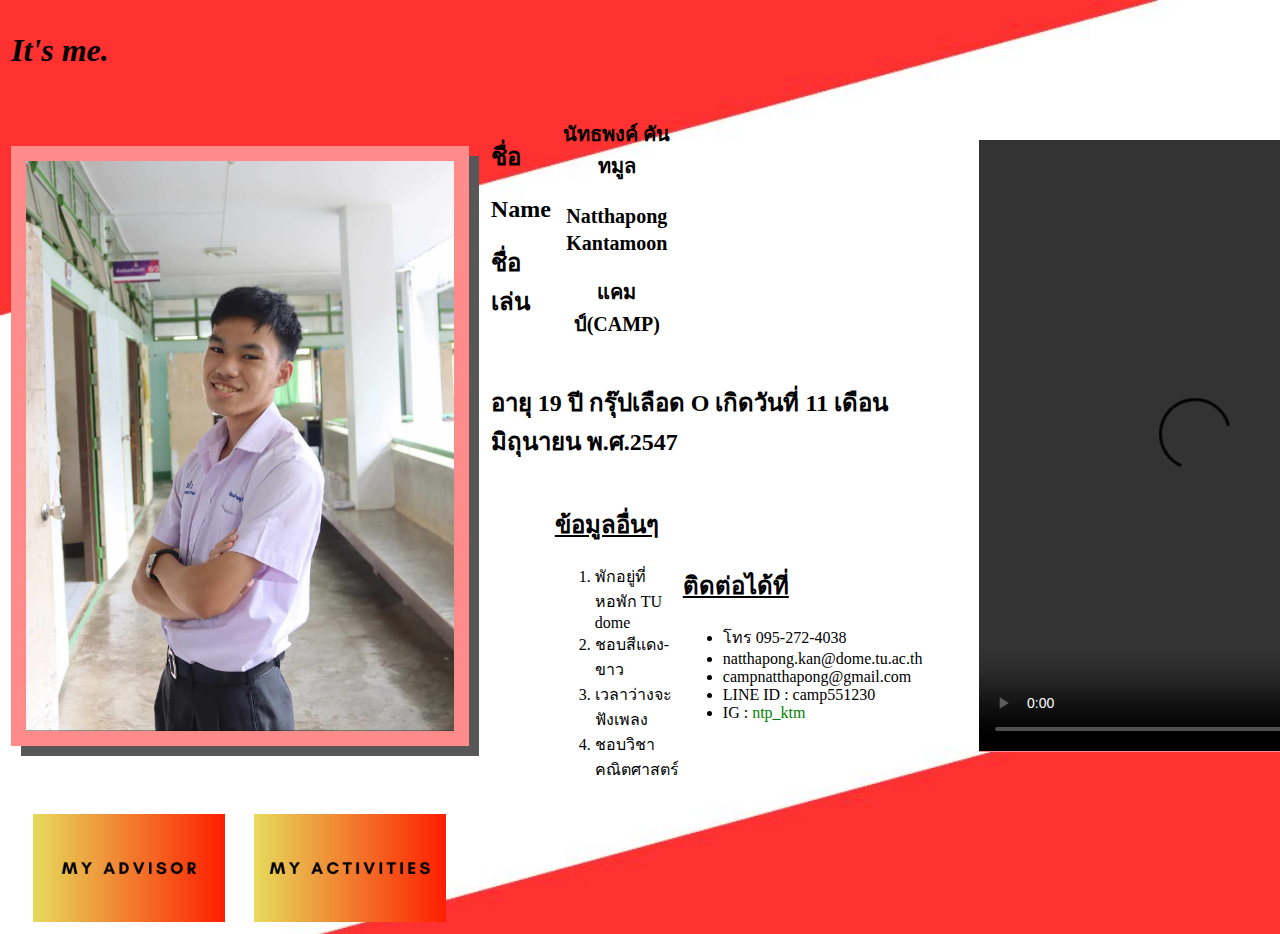
==== html/index.html @ 0aec3e18 "first commit" ====
<!DOCTYPE html>
<head>
    <title>Homepage</title>
    <style>
        body
        {
        background: url("../Picture/background.jpg");
        background-size:1860px 945px;
        background-repeat:no-repeat;
        }
        video
        {
        margin-left: 50px;
        background-color: rgb(255, 139, 139);
        }
        #text1 
        {text-align: center;}
        #img1
        {
        width : 427.84px; 
        height: 570.56px;
        padding: 15px;
        background-color: rgb(255, 139, 139);
        box-shadow: 10px 10px rgb(87, 87, 87);
        }
        #img2
        {
        width: 192px;
        height: 108px;
        margin-left: 25px;
        margin-top: 10px;
        }
        #tab1
        {margin-left: 15px;}
        a:link 
        {
        color: green;
        background-color: transparent;
        text-decoration: none;
        }
        a:visited   
        {
        color: pink;
        background-color: transparent;
        text-decoration: none;
        }
        a:hover 
        {
        color: red;
        background-color: transparent;
        text-decoration: underline;
        }
        a:active 
        {
        color: yellow;
        background-color: transparent;
        text-decoration: underline;
        }
    </style>
</head>
<body>
    <table>
        <tbody>
            <tr>
                <td><h1><em>It's me.</em></h1></tr></td>    
            <tr>
                <td>
                    <a href="https://www.facebook.com/natthapong.kanthamoon" target="_blank"><img id="img1" src="../Picture/mypic.jpg" alt="นี่ฉันเอง"></a>    
                </td>
                <td colspan="3">
                    <table>
                        <tbody>
                            <tr>
                                <td>
                                    <h2 id="tab1"><strong>ชื่อ</strong></h2>
                                    <h2 id="tab1"><strong>Name</strong></h2>
                                    <h2 id="tab1"><strong>ชื่อเล่น</strong></h2>
                                </td>
                                <td>
                                    <h2 id="text1"><small>นัทธพงค์ คันทมูล</small></h2>
                                    <h2 id="text1"><small>Natthapong Kantamoon</small></h2>
                                    <h2 id="text1"><small>แคมป์(CAMP)</small></h2>
                                </td>
                            </tr>        
                            <tr>
                                <td colspan="4">
                                    <h2 id="tab1"><strong>อายุ 19 ปี กรุ๊ปเลือด O เกิดวันที่ 11 เดือน มิถุนายน พ.ศ.2547</strong></h2>
                                </td>
                            </tr>
                            <tr>
                                <td>
                                    
                                </td>
                                <td colspan="2">
                                    <h2><u>ข้อมูลอื่นๆ</u></h2>
                                    <ol>
                                        <li>พักอยู่ที่หอพัก TU dome</li>
                                        <li>ชอบสีแดง-ขาว</li>
                                        <li>เวลาว่างจะฟังเพลง</li>
                                        <li>ชอบวิชาคณิตศาสตร์</li>
                                    </ol>
                                </td>
                                <td>
                                    <div>
                                        <h2><u>ติดต่อได้ที่</u></h2>
                                        <ul>
                                            <li>โทร 095-272-4038</li>
                                            <li>natthapong.kan@dome.tu.ac.th</li>
                                            <li>campnatthapong@gmail.com</li>
                                            <li>LINE ID : camp551230</li>
                                            <li>IG : <a href="https://www.instagram.com/ntp_ktm/">ntp_ktm</a></li>
                                        </ul>
                                    </div>
                                </td>
                            </tr>
                        </tbody>
                    </table>
                </td>
                <td>
                    <video src="../Video/Myvideo.mp4" width="432px" height="611.4px" controls></video>
                </td>
            </tr>
        </tbody>
    </table>
    <div>
        <a href="myAdvisor.html" target="_blank"><img id="img2" src="../Picture/myAdvisorpage.png"></a> 
        <a href="myActivities.html" target="_blank"><img id="img2" src="../Picture/myActivitiespage.png"></a>
    </div>
</body>
</html>
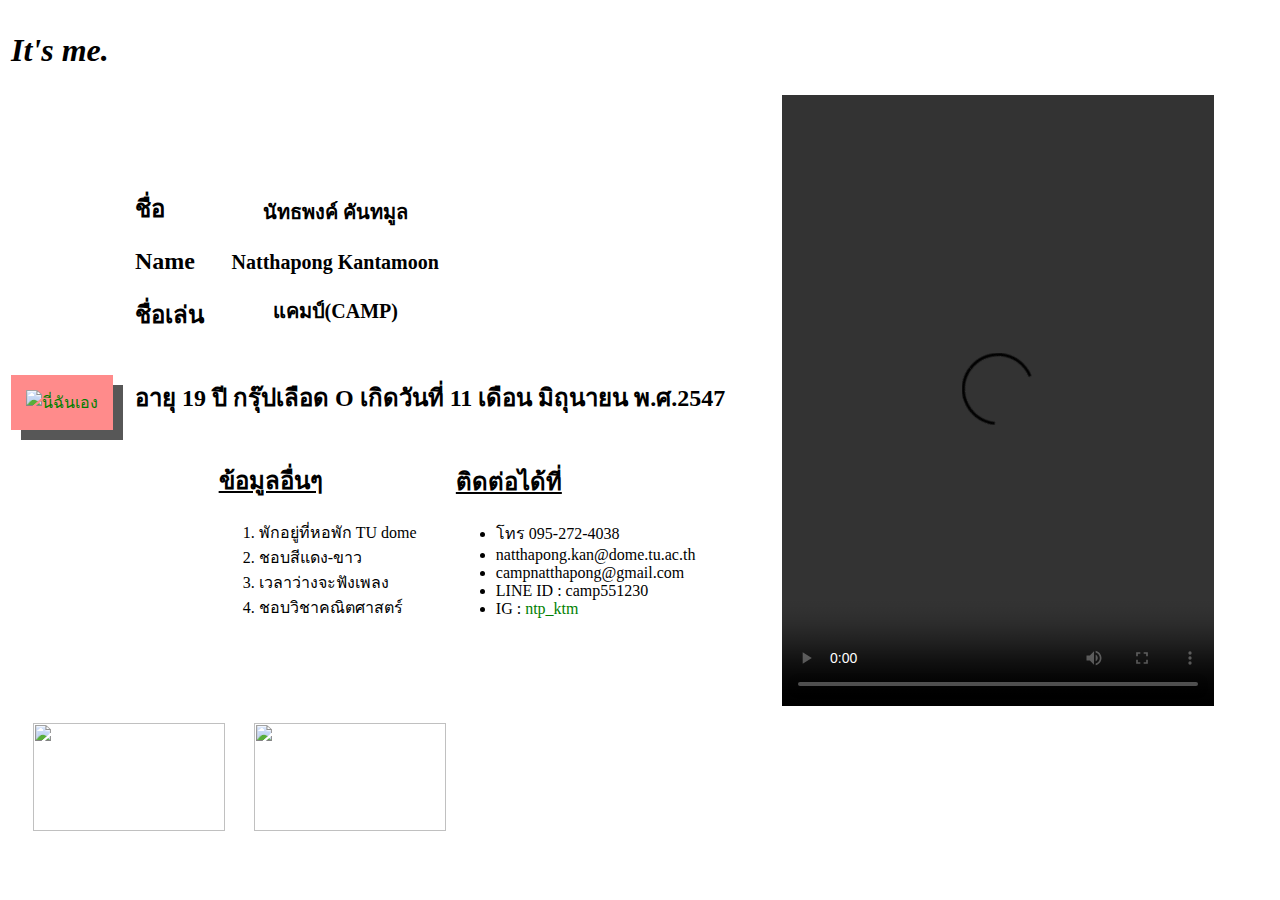
==== commit 5eb64736: "10th commit" ====
--- a/html/index.html
+++ b/html/index.html
@@ -4,7 +4,7 @@
     <style>
         body
         {
-        background: url("../Picture/background.jpg");
+        background: url("Picture/background.jpg");
         background-size:1860px 945px;
         background-repeat:no-repeat;
         }
@@ -65,7 +65,7 @@
                 <td><h1><em>It's me.</em></h1></tr></td>    
             <tr>
                 <td>
-                    <a href="https://www.facebook.com/natthapong.kanthamoon" target="_blank"><img id="img1" src="../Picture/mypic.jpg" alt="นี่ฉันเอง"></a>    
+                    <a href="https://www.facebook.com/natthapong.kanthamoon" target="_blank"><img id="img1" src="Picture/mypic.jpg" alt="นี่ฉันเอง"></a>    
                 </td>
                 <td colspan="3">
                     <table>
@@ -117,14 +117,14 @@
                     </table>
                 </td>
                 <td>
-                    <video src="../Video/Myvideo.mp4" width="432px" height="611.4px" controls></video>
+                    <video src="Video/Myvideo.mp4" width="432px" height="611.4px" controls></video>
                 </td>
             </tr>
         </tbody>
     </table>
     <div>
-        <a href="myAdvisor.html" target="_blank"><img id="img2" src="../Picture/myAdvisorpage.png"></a> 
-        <a href="myActivities.html" target="_blank"><img id="img2" src="../Picture/myActivitiespage.png"></a>
+        <a href="html/myAdvisor.html" target="_blank"><img id="img2" src="Picture/myAdvisorpage.png"></a> 
+        <a href="html/myActivities.html" target="_blank"><img id="img2" src="Picture/myActivitiespage.png"></a>
     </div>
 </body>
 </html>